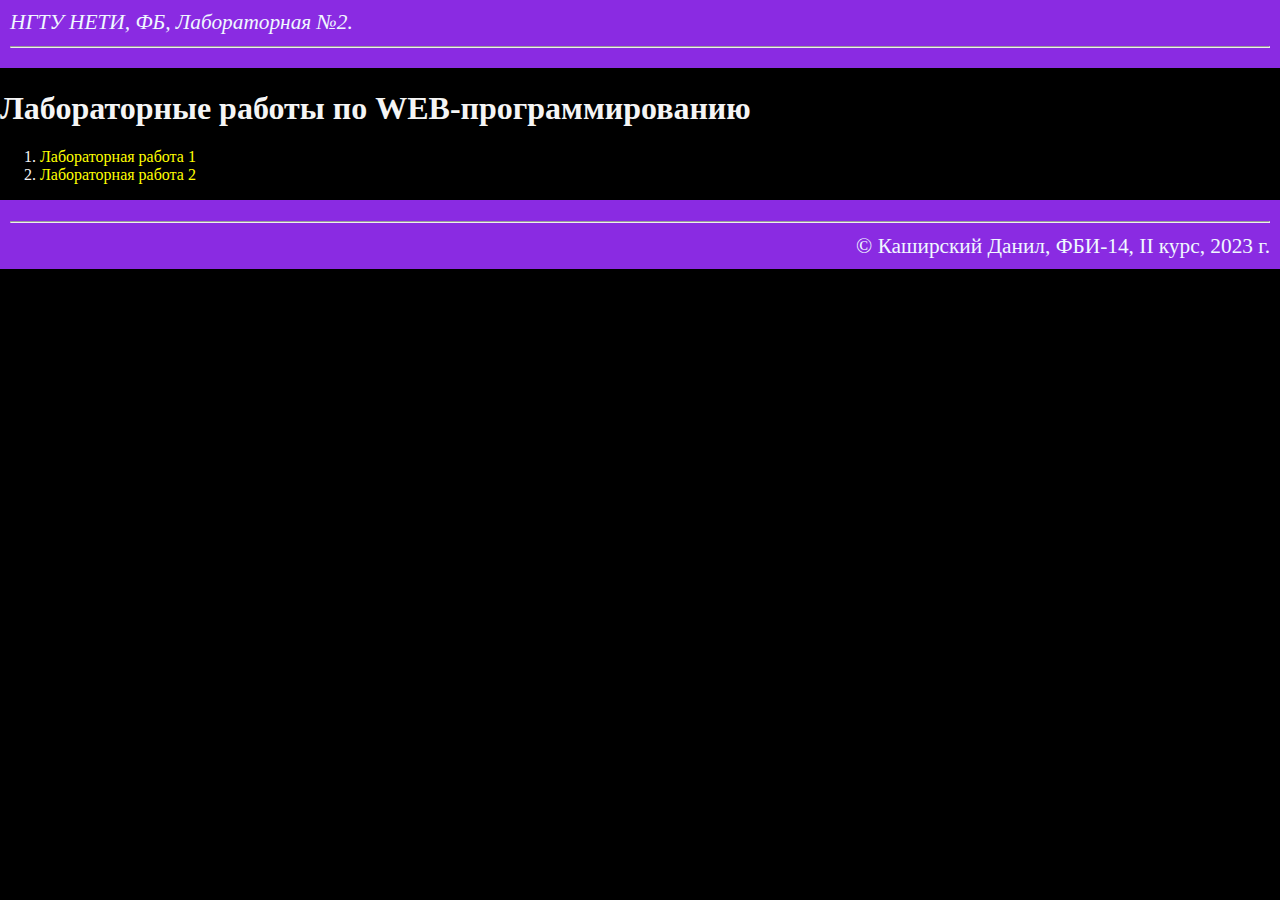
==== index.html @ bc7bdcd1 "изменение и упрощение стилей меню" ====
<!DOCTYPE html>
<html lang="ru">
<head>
    <meta charset="UTF-8">
    <meta http-equiv="X-UA-Compatible" content="IE=edge">
    <meta name="viewport" content="width=device-width, initial-scale=1.0">
    <title>Каширский Данил Сергеевич. Лабораторные работы по WEB-программированию”</title>
    <link rel="stylesheet" href="main.css">
</head>
<body>
    <header>
        НГТУ НЕТИ, ФБ, Лабораторная №2.
        <hr>
    </header>

    <main>
        <h1>Лабораторные работы по WEB-программированию</h1>
        
        <ol>
            <li>
                <a href="lab1.html" target="_blank" style="color: yellow; text-decoration: none;">Лабораторная работа 1</a>
            </li>
            <li>
                <a href="lab2.html" target="_blank" style="color: yellow; text-decoration: none">Лабораторная работа 2</a>
            </li>    
        </ol>
    </main>

    <footer>
        <hr>
        &copy; Каширский Данил, ФБИ-14, II курс, 2023 г.
    </footer>
    
</body>
</html>
---- main.css ----
body {
        background-color: black;
        color: whitesmoke;
        font-family: 'Times New Roman';
        margin: 0px;    
    }
    header{
        background-color: blueviolet;
        color: aliceblue;
        padding: 10px;
        font-size: 16pt;
        font-style: italic;
    }
    footer {
        background-color: blueviolet;
        color: aliceblue;
        padding: 10px;
        font-size: 16pt;
        text-align: right;
    }
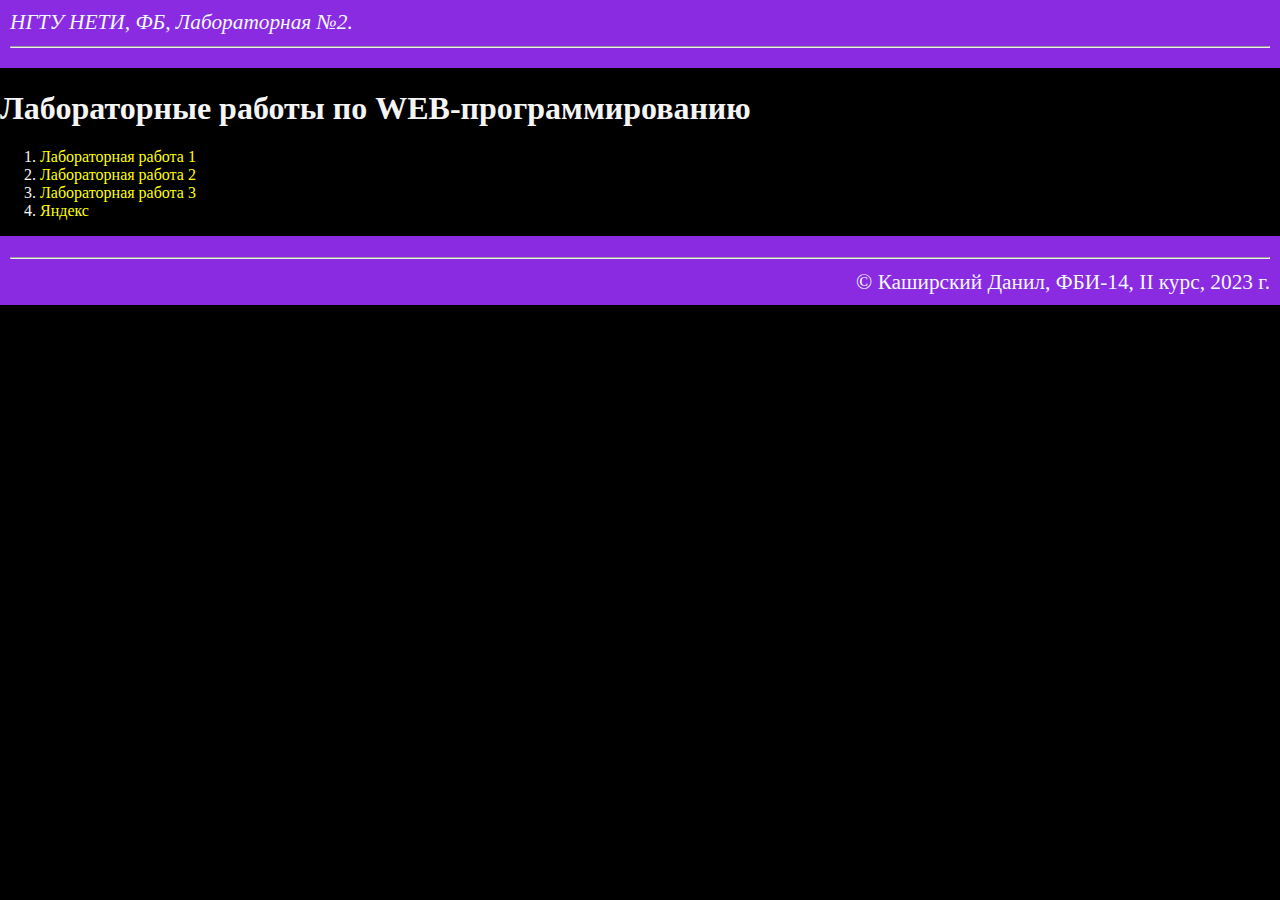
==== commit daa98705: "Заготовка к 3-ей Лабораторной работе" ====
--- a/index.html
+++ b/index.html
@@ -18,11 +18,17 @@
         
         <ol>
             <li>
-                <a href="lab1.html" target="_blank" style="color: yellow; text-decoration: none;">Лабораторная работа 1</a>
+                <a href="lab1.html" target="_blank" >Лабораторная работа 1</a>
             </li>
             <li>
-                <a href="lab2.html" target="_blank" style="color: yellow; text-decoration: none">Лабораторная работа 2</a>
-            </li>    
+                <a href="lab2.html" target="_blank" >Лабораторная работа 2</a>
+            </li>
+            <li>
+                <a href="lab3.html" target="_blank">Лабораторная работа 3</a>
+            </li>
+            <li>
+                <a href="yandex.ru" target="_blank">Яндекс</a>
+            </li>   
         </ol>
     </main>
 
--- a/main.css
+++ b/main.css
@@ -4,6 +4,7 @@
         font-family: 'Times New Roman';
         margin: 0px;    
     }
+
     header{
         background-color: blueviolet;
         color: aliceblue;
@@ -11,10 +12,32 @@
         font-size: 16pt;
         font-style: italic;
     }
+
     footer {
         background-color: blueviolet;
         color: aliceblue;
         padding: 10px;
         font-size: 16pt;
         text-align: right;
+    }
+
+    a{
+        color: yellow; 
+        text-decoration: none;
+    }
+
+    a:visited {
+        color: lightpink;
+    }
+
+    a:hover {
+        background-color: whitesmoke;
+        color: darkturquoise;
+        text-decoration: underline;
+        font-weight: bold;
+    }
+
+    a:active {
+        color: darkmagenta;
+        background-color: whitesmoke;
     }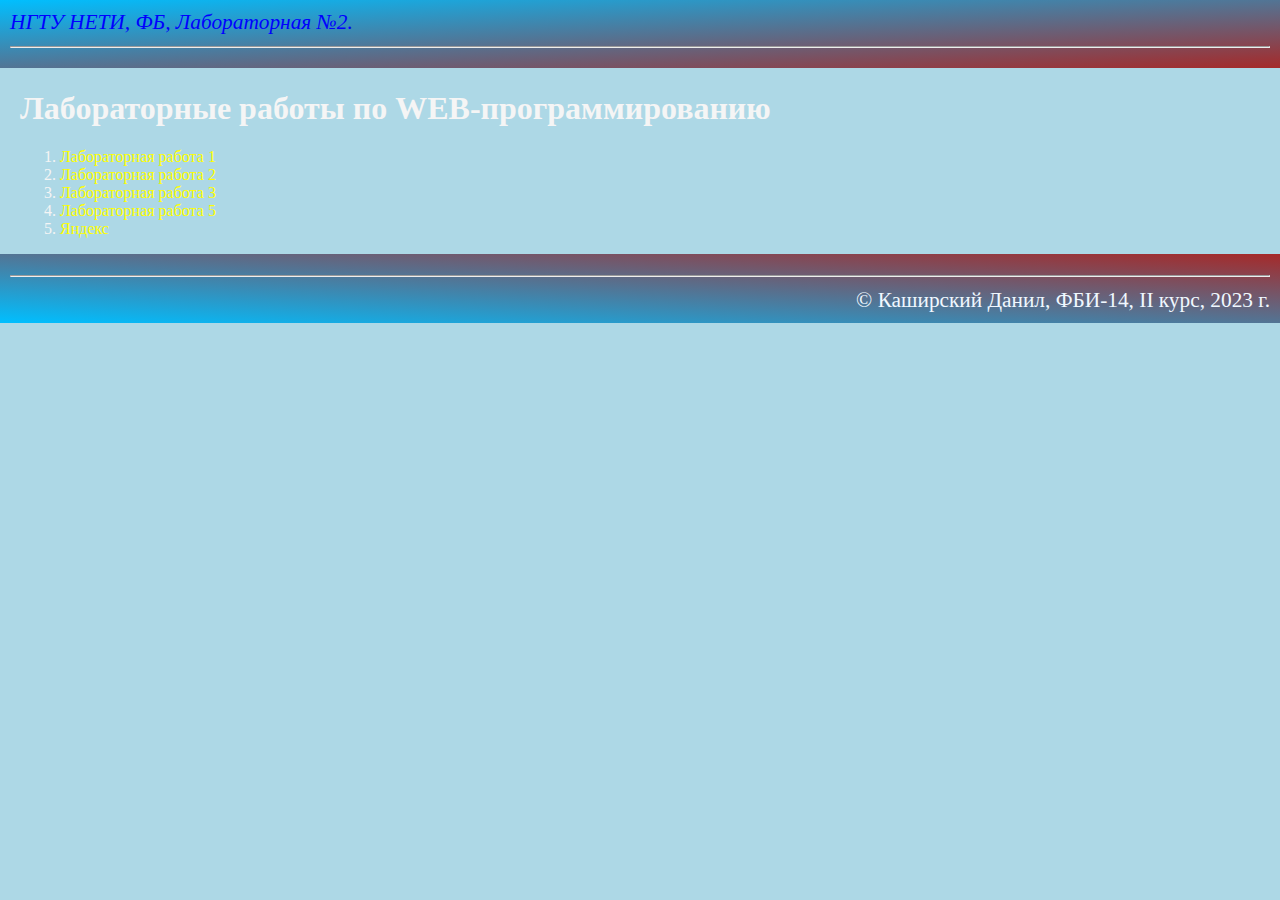
==== commit 551ad238: "Лабораторная работа №6 + some fix" ====
--- a/index.html
+++ b/index.html
@@ -27,6 +27,9 @@
                 <a href="lab3.html" target="_blank">Лабораторная работа 3</a>
             </li>
             <li>
+                <a href="lab5.html" target="_blank">Лабораторная работа 5</a>
+            </li>
+            <li>
                 <a href="yandex.ru" target="_blank">Яндекс</a>
             </li>   
         </ol>
--- a/main.css
+++ b/main.css
@@ -1,29 +1,56 @@
     body {
-        background-color: black;
+        background-color: lightblue;
         color: whitesmoke;
         font-family: 'Times New Roman';
         margin: 0px;    
     }
 
     header{
-        background-color: blueviolet;
+        background-image: linear-gradient(to right bottom, deepskyblue, brown);
         color: aliceblue;
         padding: 10px;
         font-size: 16pt;
         font-style: italic;
     }
 
+    header:hover{
+        color: blue;
+        transition: 700ms;
+        
+    }
+
+    header:active{
+        font-size: 20pt;
+        transition: 700ms;
+    }
+
+    main{
+        margin: 10px 20px;
+    }
+
     footer {
-        background-color: blueviolet;
+        background-image: linear-gradient(to right top, deepskyblue, brown);
         color: aliceblue;
         padding: 10px;
         font-size: 16pt;
         text-align: right;
     }
 
+    footer:hover{
+        color: blue;
+        transition: 700ms;
+        
+    }
+
+    footer:active{
+        font-size: 20pt;
+        transition: 700ms;
+    }
+
     a{
         color: yellow; 
         text-decoration: none;
+        transition: 1s;
     }
 
     a:visited {
@@ -35,6 +62,7 @@
         color: darkturquoise;
         text-decoration: underline;
         font-weight: bold;
+        transition: 300ms;
     }
 
     a:active {
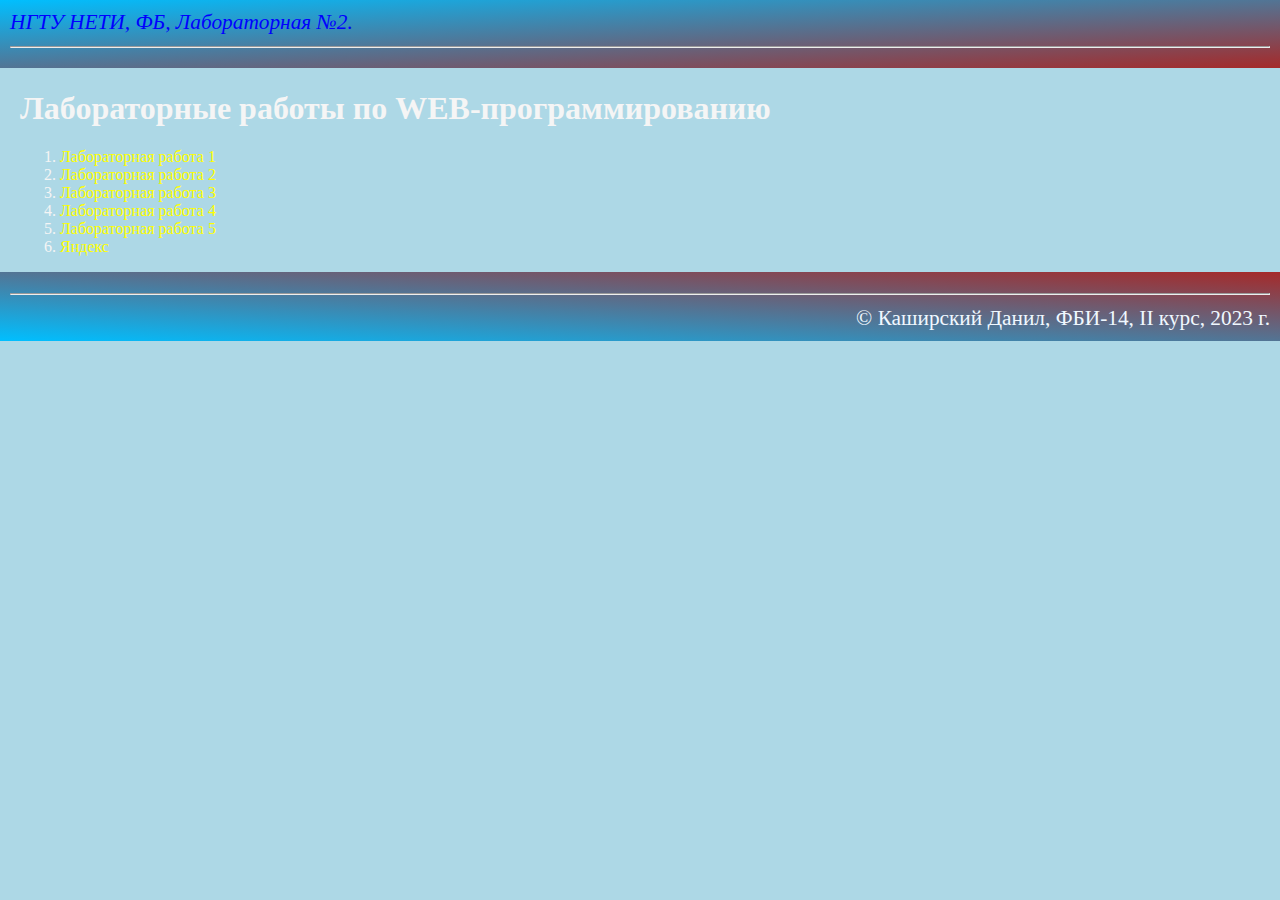
==== commit 0918d4a6: "добавка в index" ====
--- a/index.html
+++ b/index.html
@@ -27,6 +27,9 @@
                 <a href="lab3.html" target="_blank">Лабораторная работа 3</a>
             </li>
             <li>
+                <a href="lab4.html" target="_blank">Лабораторная работа 4</a>
+            </li>
+            <li>
                 <a href="lab5.html" target="_blank">Лабораторная работа 5</a>
             </li>
             <li>
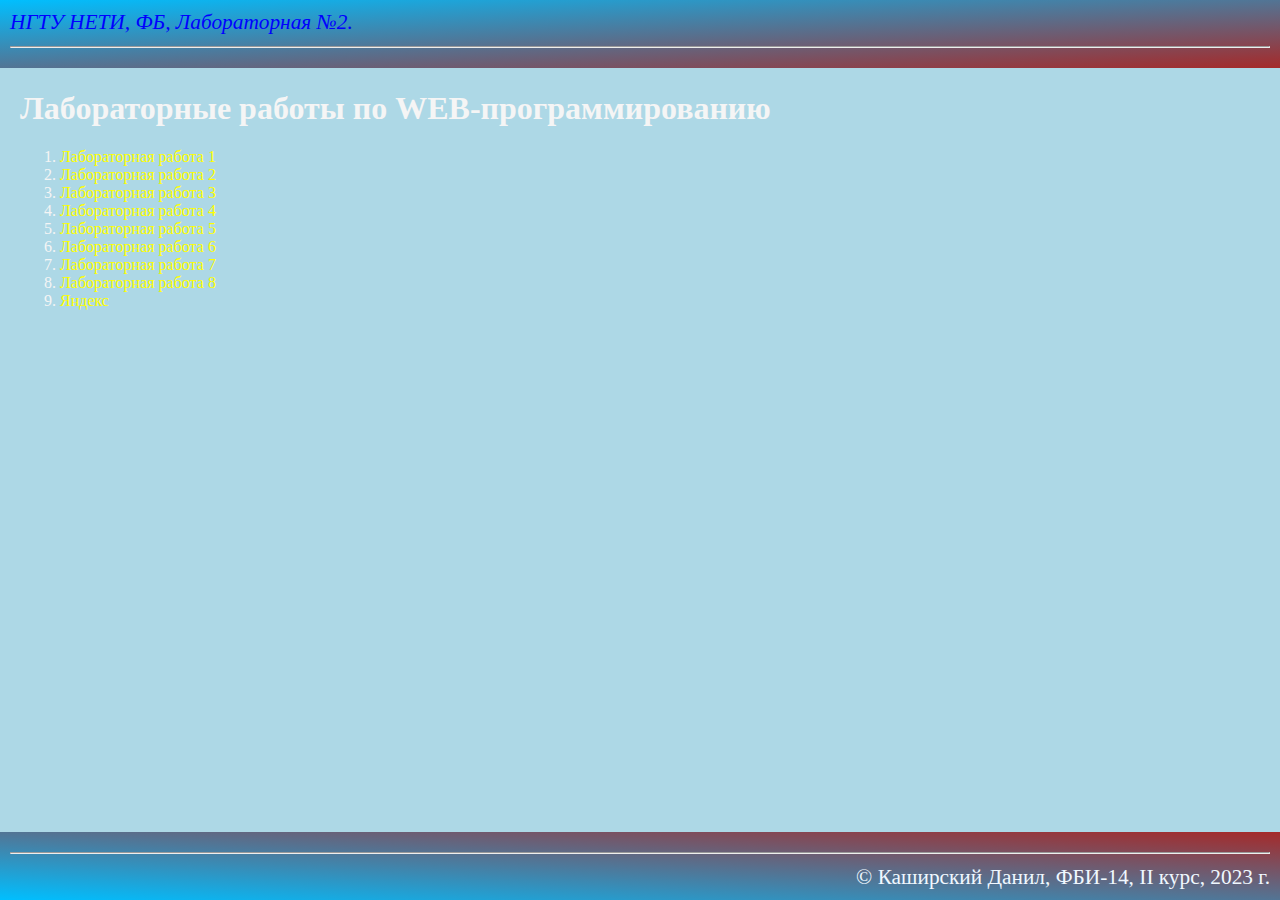
==== commit 35539a96: "Лабораторная работа №8 + Заготовка к Лаб.8 + some fix" ====
--- a/index.html
+++ b/index.html
@@ -33,6 +33,15 @@
                 <a href="lab5.html" target="_blank">Лабораторная работа 5</a>
             </li>
             <li>
+                <a href="lab6.html" target="_blank">Лабораторная работа 6</a>
+            </li>
+            <li>
+                <a href="lab7.html" target="_blank">Лабораторная работа 7</a>
+            </li>
+            <li>
+                <a href="lab8.html" target="_blank">Лабораторная работа 8</a>
+            </li>
+            <li>
                 <a href="yandex.ru" target="_blank">Яндекс</a>
             </li>   
         </ol>
--- a/main.css
+++ b/main.css
@@ -34,6 +34,10 @@
         padding: 10px;
         font-size: 16pt;
         text-align: right;
+        position: fixed;
+        left: 0px;
+        bottom: 0px;
+        right: 0px;
     }
 
     footer:hover{
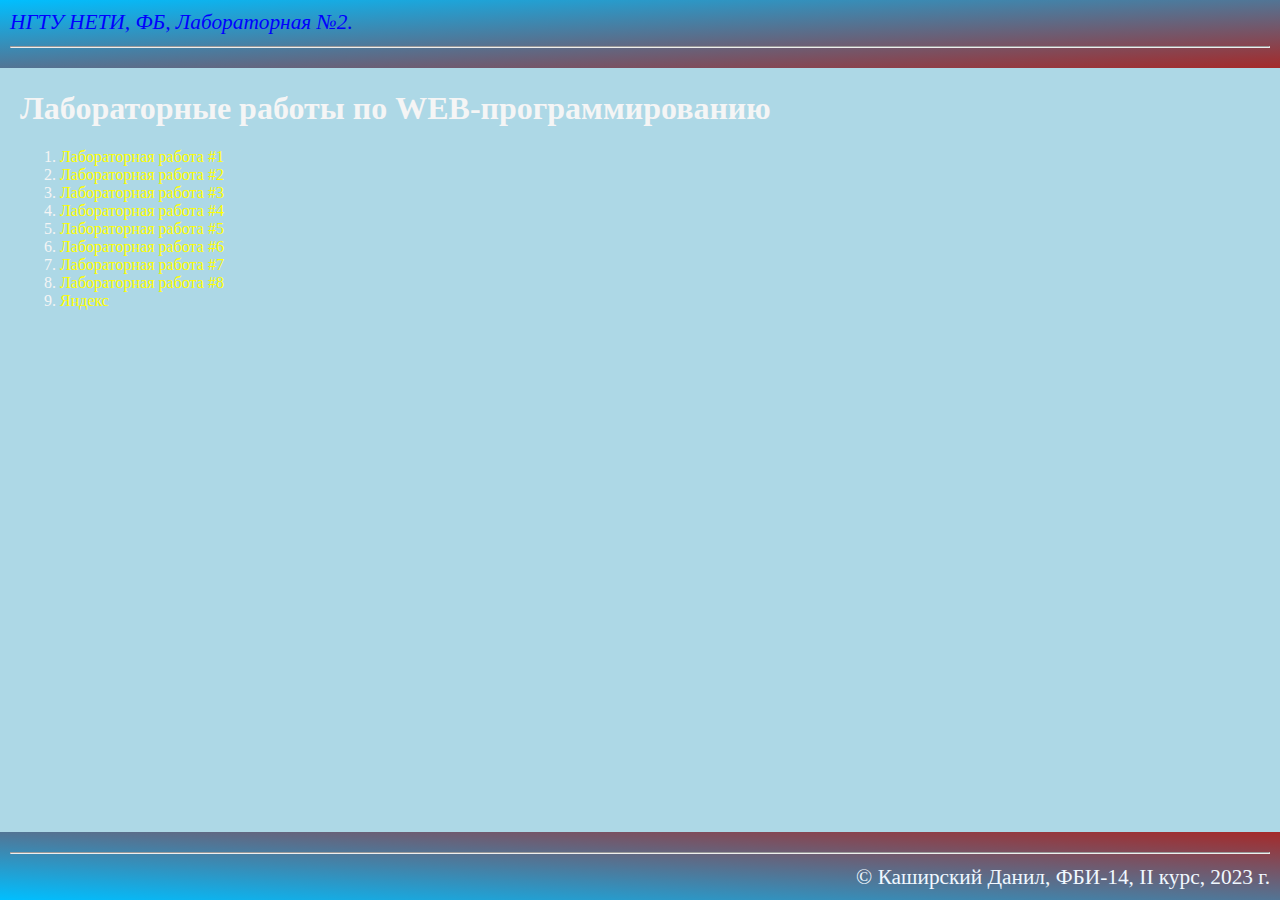
==== commit 654c02e4: "Время + some fix" ====
--- a/index.html
+++ b/index.html
@@ -18,28 +18,28 @@
         
         <ol>
             <li>
-                <a href="lab1.html" target="_blank" >Лабораторная работа 1</a>
+                <a href="lab1.html" target="_blank" >Лабораторная работа #1</a>
             </li>
             <li>
-                <a href="lab2.html" target="_blank" >Лабораторная работа 2</a>
+                <a href="lab2.html" target="_blank" >Лабораторная работа #2</a>
             </li>
             <li>
-                <a href="lab3.html" target="_blank">Лабораторная работа 3</a>
+                <a href="lab3.html" target="_blank">Лабораторная работа #3</a>
             </li>
             <li>
-                <a href="lab4.html" target="_blank">Лабораторная работа 4</a>
+                <a href="lab4.html" target="_blank">Лабораторная работа #4</a>
             </li>
             <li>
-                <a href="lab5.html" target="_blank">Лабораторная работа 5</a>
+                <a href="lab5.html" target="_blank">Лабораторная работа #5</a>
             </li>
             <li>
-                <a href="lab6.html" target="_blank">Лабораторная работа 6</a>
+                <a href="lab6.html" target="_blank">Лабораторная работа #6</a>
             </li>
             <li>
-                <a href="lab7.html" target="_blank">Лабораторная работа 7</a>
+                <a href="lab7.html" target="_blank">Лабораторная работа #7</a>
             </li>
             <li>
-                <a href="lab8.html" target="_blank">Лабораторная работа 8</a>
+                <a href="lab8.html" target="_blank">Лабораторная работа #8</a>
             </li>
             <li>
                 <a href="yandex.ru" target="_blank">Яндекс</a>
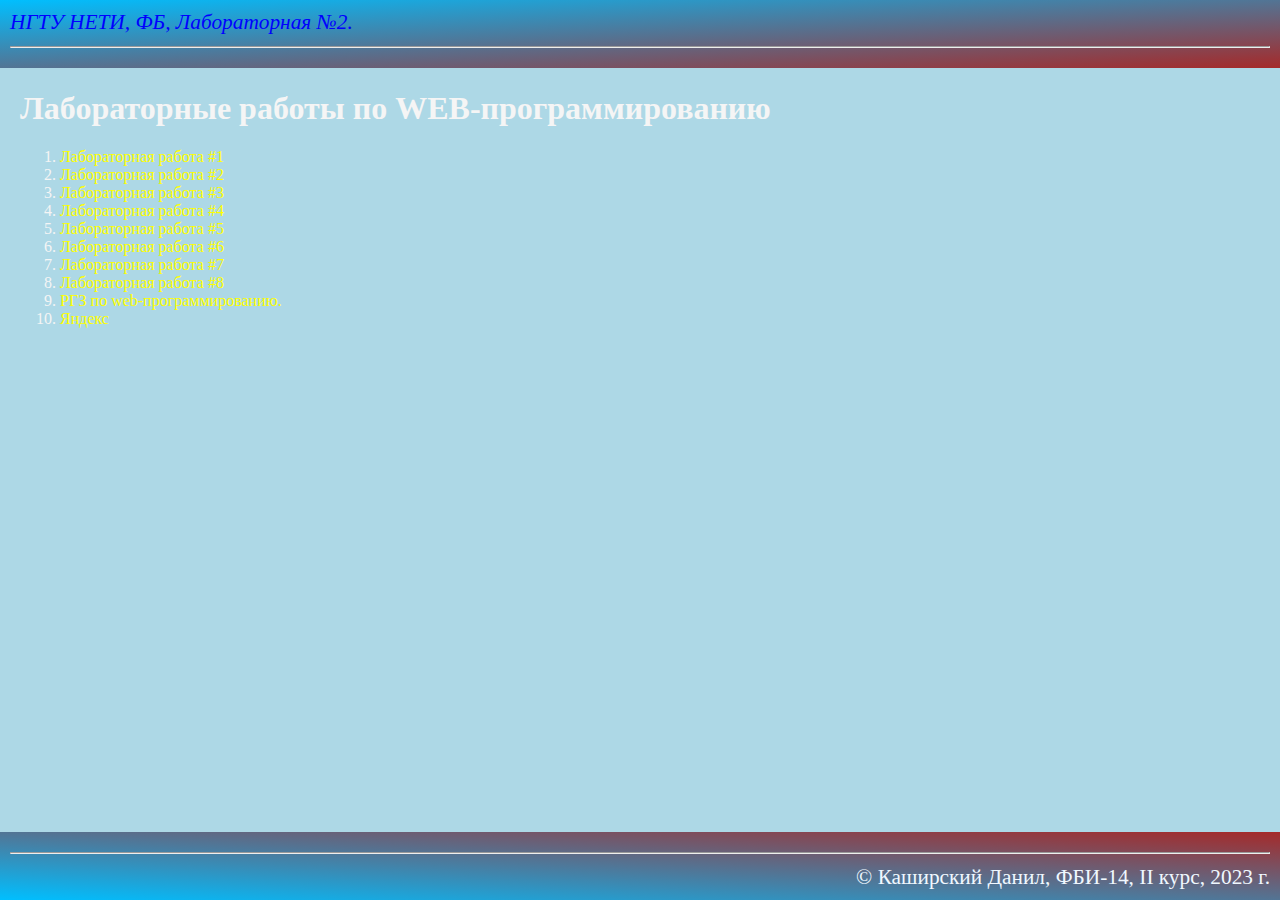
==== commit 30e149b5: "Последний коммит" ====
--- a/index.html
+++ b/index.html
@@ -42,6 +42,9 @@
                 <a href="lab8.html" target="_blank">Лабораторная работа #8</a>
             </li>
             <li>
+                <a href="RGZ1.HTML" target="_blank">РГЗ по web-программированию.</a>
+            </li>
+            <li>
                 <a href="yandex.ru" target="_blank">Яндекс</a>
             </li>   
         </ol>
